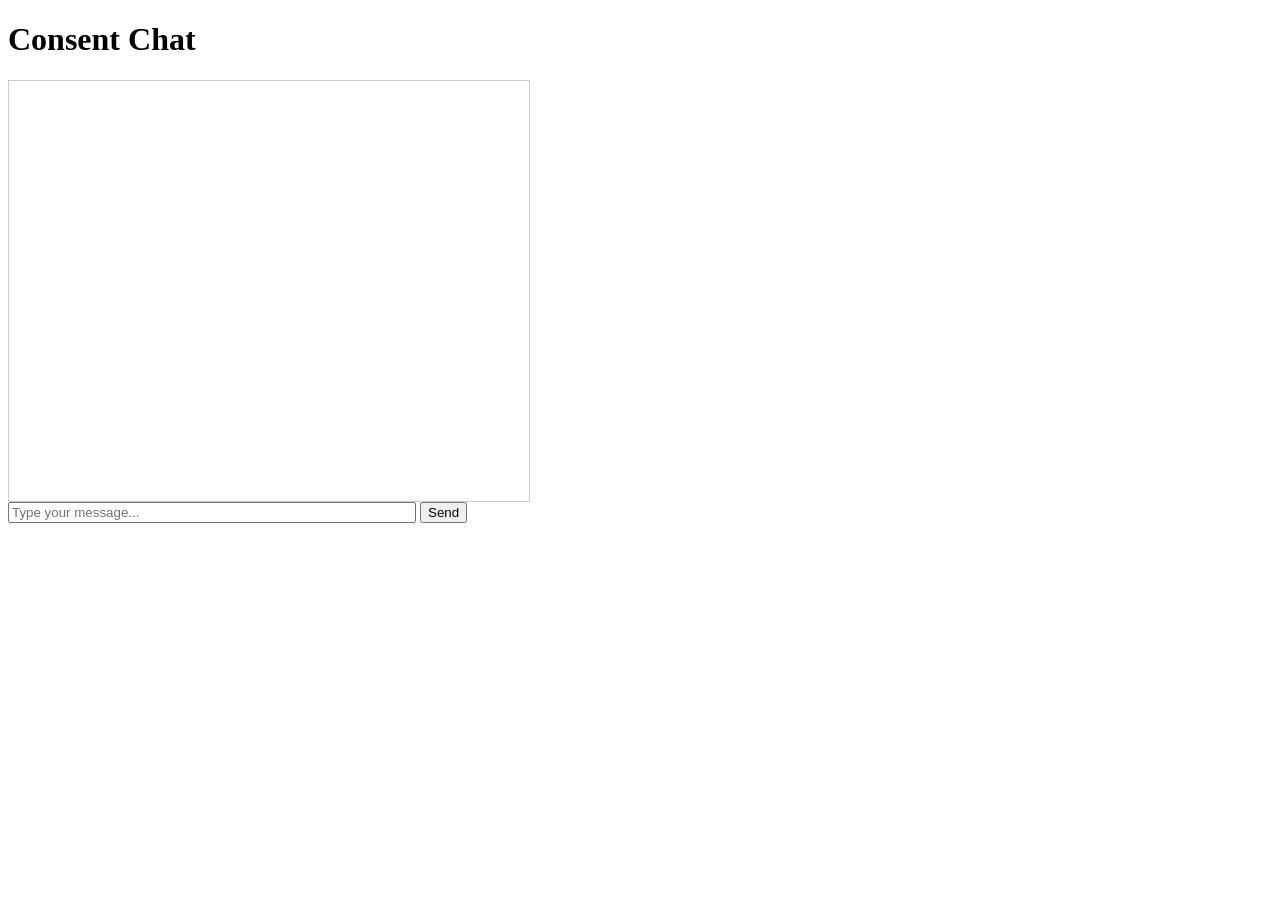
==== templates/index.html @ 2031958b "Create index.html" ====
<!DOCTYPE html>
<html lang="en">
<head>
    <meta charset="UTF-8">
    <title>Consent Chat</title>
    <style>
        #chat-box { width: 500px; height: 400px; border: 1px solid #ccc; overflow-y: scroll; padding: 10px; }
        .message { margin: 5px 0; padding: 5px; border-radius: 4px; }
        .green { background-color: #d4edda; }
        .yellow { background-color: #fff3cd; }
        .red { background-color: #f8d7da; }
    </style>
</head>
<body>
    <h1>Consent Chat</h1>
    <div id="chat-box"></div>
    <input type="text" id="message-input" placeholder="Type your message..." style="width:400px;">
    <button onclick="sendMessage()">Send</button>

    <script>
        function sendMessage() {
            const input = document.getElementById("message-input");
            const message = input.value;
            if (!message) return;

            fetch("/send_message", {
                method: "POST",
                headers: { "Content-Type": "application/json" },
                body: JSON.stringify({ message })
            })
            .then(res => res.json())
            .then(data => {
                if (data.sensitivity === "red") {
                    if (!confirm("Sensitive information detected! Do you allow sharing?")) {
                        input.value = "";
                        return;
                    }
                }
                const chatBox = document.getElementById("chat-box");
                const msgDiv = document.createElement("div");
                msgDiv.className = `message ${data.sensitivity}`;
                msgDiv.textContent = data.message;
                chatBox.appendChild(msgDiv);
                chatBox.scrollTop = chatBox.scrollHeight;
                input.value = "";
            });
        }
    </script>
</body>
</html>
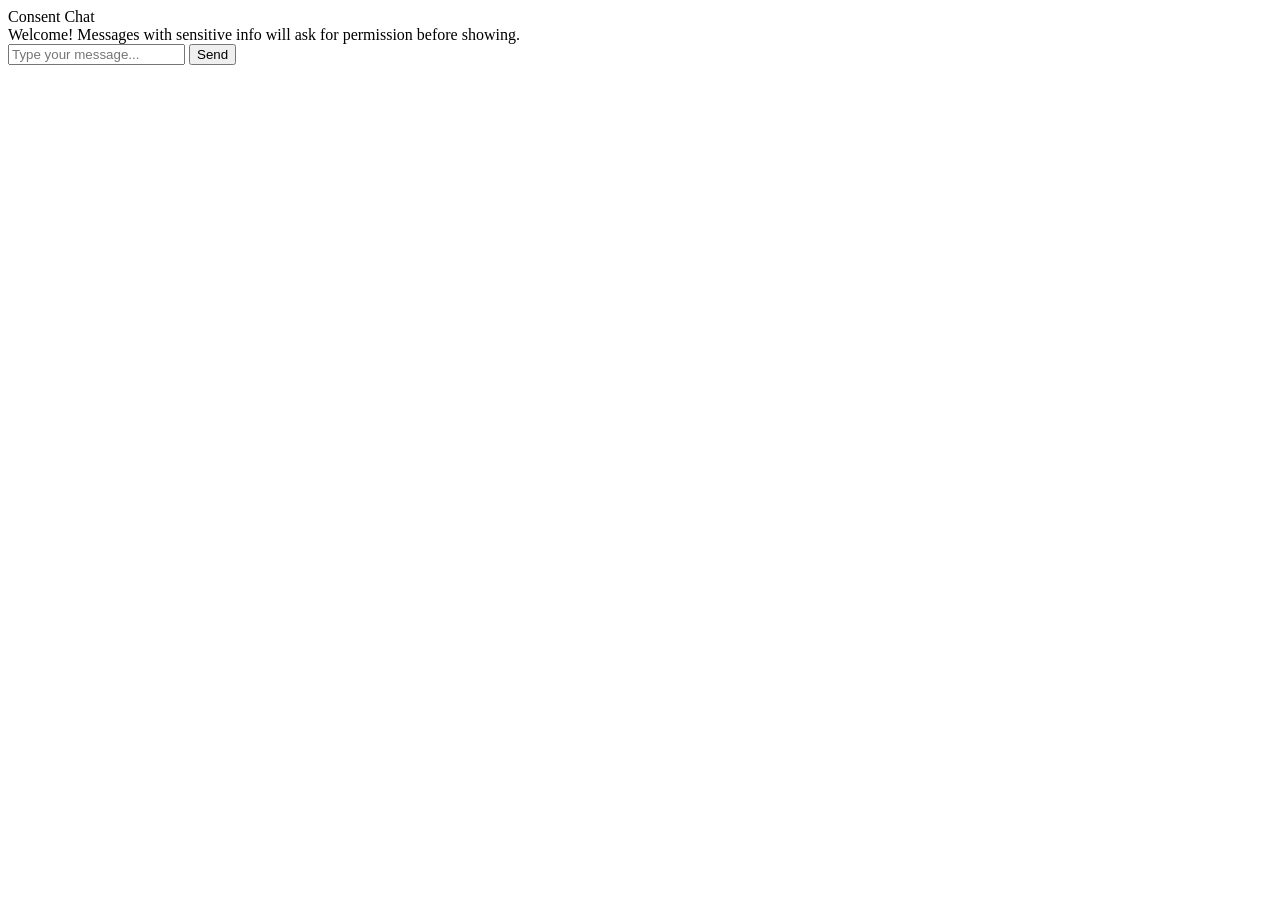
==== commit 0ad176aa: "Update index.html" ====
--- a/templates/index.html
+++ b/templates/index.html
@@ -3,47 +3,45 @@
 <head>
     <meta charset="UTF-8">
     <title>Consent Chat</title>
-    <style>
-        #chat-box { width: 500px; height: 400px; border: 1px solid #ccc; overflow-y: scroll; padding: 10px; }
-        .message { margin: 5px 0; padding: 5px; border-radius: 4px; }
-        .green { background-color: #d4edda; }
-        .yellow { background-color: #fff3cd; }
-        .red { background-color: #f8d7da; }
-    </style>
+    <link rel="stylesheet" href="{{ url_for('static', filename='style.css') }}">
 </head>
 <body>
-    <h1>Consent Chat</h1>
-    <div id="chat-box"></div>
-    <input type="text" id="message-input" placeholder="Type your message..." style="width:400px;">
-    <button onclick="sendMessage()">Send</button>
+    <div class="chat-title">Consent Chat</div>
+    <div class="chat-box" id="chat-box">
+        <div class="intro-msg">Welcome! Messages with sensitive info will ask for permission before showing.</div>
+    </div>
+    <div class="input-area">
+        <input type="text" id="message-input" placeholder="Type your message...">
+        <button onclick="sendMessage()">Send</button>
+    </div>
 
     <script>
-        function sendMessage() {
+        async function sendMessage() {
             const input = document.getElementById("message-input");
-            const message = input.value;
+            const message = input.value.trim();
             if (!message) return;
 
-            fetch("/send_message", {
+            let allow = false;
+
+            // Frontend sensitive check (emails)
+            if (/[a-zA-Z0-9_.+-]+@[a-zA-Z0-9-]+\.[a-zA-Z0-9-.]+/.test(message)) {
+                allow = confirm("Sensitive information detected! Allow sharing?");
+            }
+
+            const response = await fetch("/send_message", {
                 method: "POST",
                 headers: { "Content-Type": "application/json" },
-                body: JSON.stringify({ message })
-            })
-            .then(res => res.json())
-            .then(data => {
-                if (data.sensitivity === "red") {
-                    if (!confirm("Sensitive information detected! Do you allow sharing?")) {
-                        input.value = "";
-                        return;
-                    }
-                }
-                const chatBox = document.getElementById("chat-box");
-                const msgDiv = document.createElement("div");
-                msgDiv.className = `message ${data.sensitivity}`;
-                msgDiv.textContent = data.message;
-                chatBox.appendChild(msgDiv);
-                chatBox.scrollTop = chatBox.scrollHeight;
-                input.value = "";
-            });
+                body: JSON.stringify({ message, allow })
+            }).then(res => res.json());
+
+            const chatBox = document.getElementById("chat-box");
+            const msgDiv = document.createElement("div");
+            msgDiv.className = `message ${response.sensitivity}`;
+            msgDiv.textContent = response.message;
+            chatBox.appendChild(msgDiv);
+            chatBox.scrollTop = chatBox.scrollHeight;
+
+            input.value = "";
         }
     </script>
 </body>
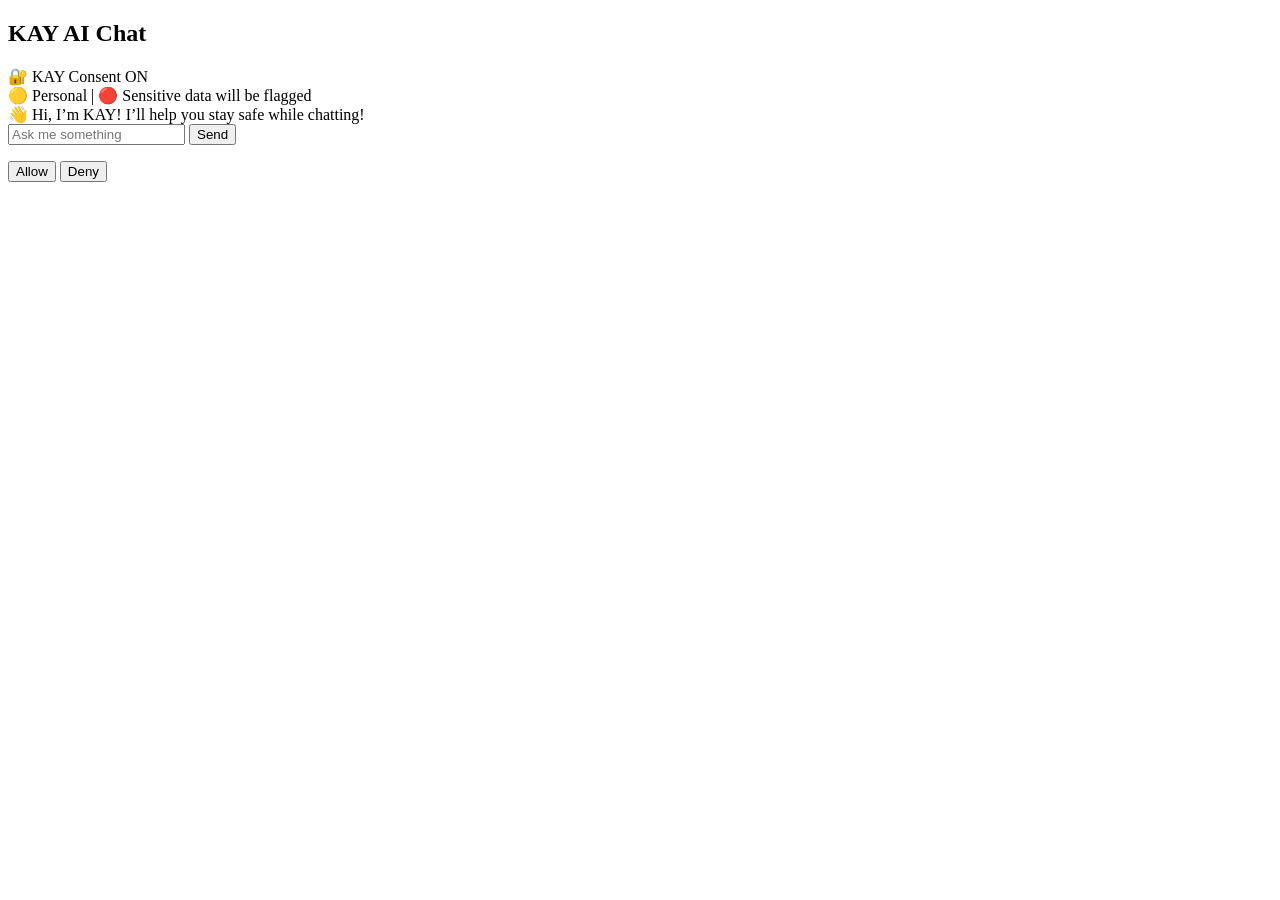
==== commit f7c239c1: "Update index.html" ====
--- a/templates/index.html
+++ b/templates/index.html
@@ -1,47 +1,93 @@
 <!DOCTYPE html>
-<html lang="en">
+<html>
 <head>
-    <meta charset="UTF-8">
-    <title>Consent Chat</title>
+    <title>KAY Chat</title>
     <link rel="stylesheet" href="{{ url_for('static', filename='style.css') }}">
 </head>
+
 <body>
-    <div class="chat-title">Consent Chat</div>
-    <div class="chat-box" id="chat-box">
-        <div class="intro-msg">Welcome! Messages with sensitive info will ask for permission before showing.</div>
+
+    <!-- Chat Box -->
+    <h2 class="chat-title">KAY AI Chat</h2>
+    <div id="chatBox" class="chat-box">
+
+        <!-- Intro message INSIDE chat -->
+        <div class="intro-msg">
+            🔐 KAY Consent ON <br>
+            🟡 Personal | 🔴 Sensitive data will be flagged
+        </div>
+        <div class="message ai">
+            👋 Hi, I’m KAY!  
+            I’ll help you stay safe while chatting!
+        </div>
+
     </div>
+
+    <!-- Input Area -->
     <div class="input-area">
-        <input type="text" id="message-input" placeholder="Type your message...">
-        <button onclick="sendMessage()">Send</button>
+        <input type="text" id="messageInput" placeholder="Ask me something" />
+        <button onclick="handleSend()">Send</button>
+    </div>
+
+    <!-- Popup -->
+    <div id="popup" class="popup hidden">
+        <p id="popupText"></p>
+        <button onclick="confirmSend()">Allow</button>
+        <button onclick="closePopup()">Deny</button>
     </div>
 
     <script>
-        async function sendMessage() {
-            const input = document.getElementById("message-input");
-            const message = input.value.trim();
+        const chatBox = document.getElementById("chatBox");
+        const messageInput = document.getElementById("messageInput");
+        const popup = document.getElementById("popup");
+        const popupText = document.getElementById("popupText");
+
+        let pendingMessage = "";
+
+        function appendMessage(message, type) {
+            const msgDiv = document.createElement("div");
+            msgDiv.className = `message ${type}`;
+            msgDiv.textContent = message;
+            chatBox.appendChild(msgDiv);
+            chatBox.scrollTop = chatBox.scrollHeight;
+        }
+
+        function handleSend() {
+            const message = messageInput.value.trim();
             if (!message) return;
 
-            let allow = false;
-
-            // Frontend sensitive check (emails)
-            if (/[a-zA-Z0-9_.+-]+@[a-zA-Z0-9-]+\.[a-zA-Z0-9-.]+/.test(message)) {
-                allow = confirm("Sensitive information detected! Allow sharing?");
+            // Check for sensitive info (emails)
+            const sensitiveRegex = /[a-zA-Z0-9_.+-]+@[a-zA-Z0-9-]+\.[a-zA-Z0-9-.]+/;
+            if (sensitiveRegex.test(message)) {
+                pendingMessage = message;
+                popupText.textContent = "Sensitive information detected! Allow sharing?";
+                popup.classList.remove("hidden");
+            } else {
+                sendToServer(message, "safe");
             }
 
+            messageInput.value = "";
+        }
+
+        function confirmSend() {
+            sendToServer(pendingMessage, "sensitive");
+            pendingMessage = "";
+            popup.classList.add("hidden");
+        }
+
+        function closePopup() {
+            pendingMessage = "";
+            popup.classList.add("hidden");
+        }
+
+        async function sendToServer(message, type) {
             const response = await fetch("/send_message", {
                 method: "POST",
                 headers: { "Content-Type": "application/json" },
-                body: JSON.stringify({ message, allow })
+                body: JSON.stringify({ message, allow: type === "sensitive" })
             }).then(res => res.json());
 
-            const chatBox = document.getElementById("chat-box");
-            const msgDiv = document.createElement("div");
-            msgDiv.className = `message ${response.sensitivity}`;
-            msgDiv.textContent = response.message;
-            chatBox.appendChild(msgDiv);
-            chatBox.scrollTop = chatBox.scrollHeight;
-
-            input.value = "";
+            appendMessage(response.message, response.sensitivity);
         }
     </script>
 </body>
